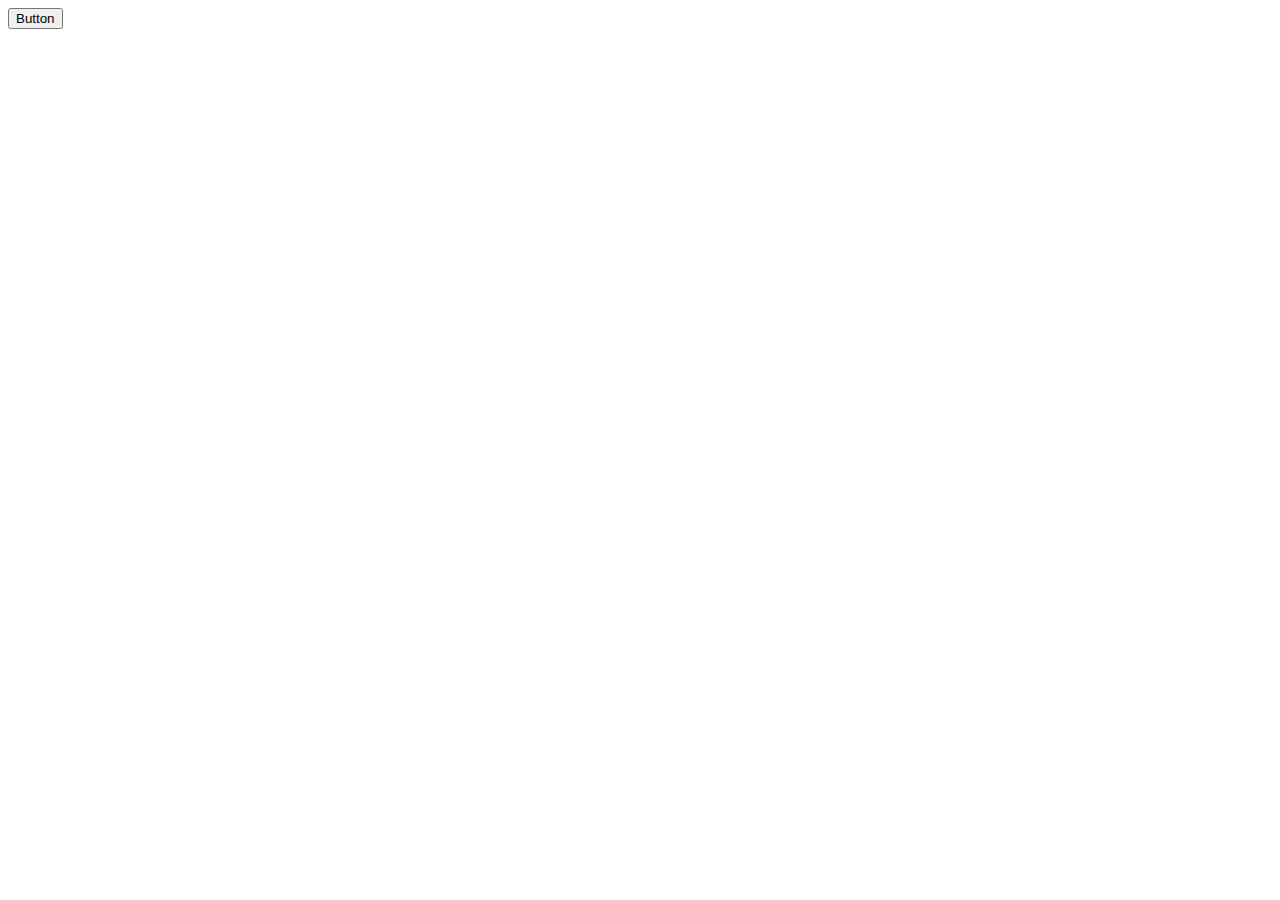
==== index.html @ e56cca1b "Button" ====
<!DOCTYPE html>
<html lang="en">
<head>
    <meta charset="UTF-8">
    <meta http-equiv="X-UA-Compatible" content="IE=edge">
    <meta name="viewport" content="width=device-width, initial-scale=1.0">
    <title>Document</title>
    <link rel="stylesheet" href="index.css">
</head>
<body>
    <button> Button
    </button>
</body>
</html>
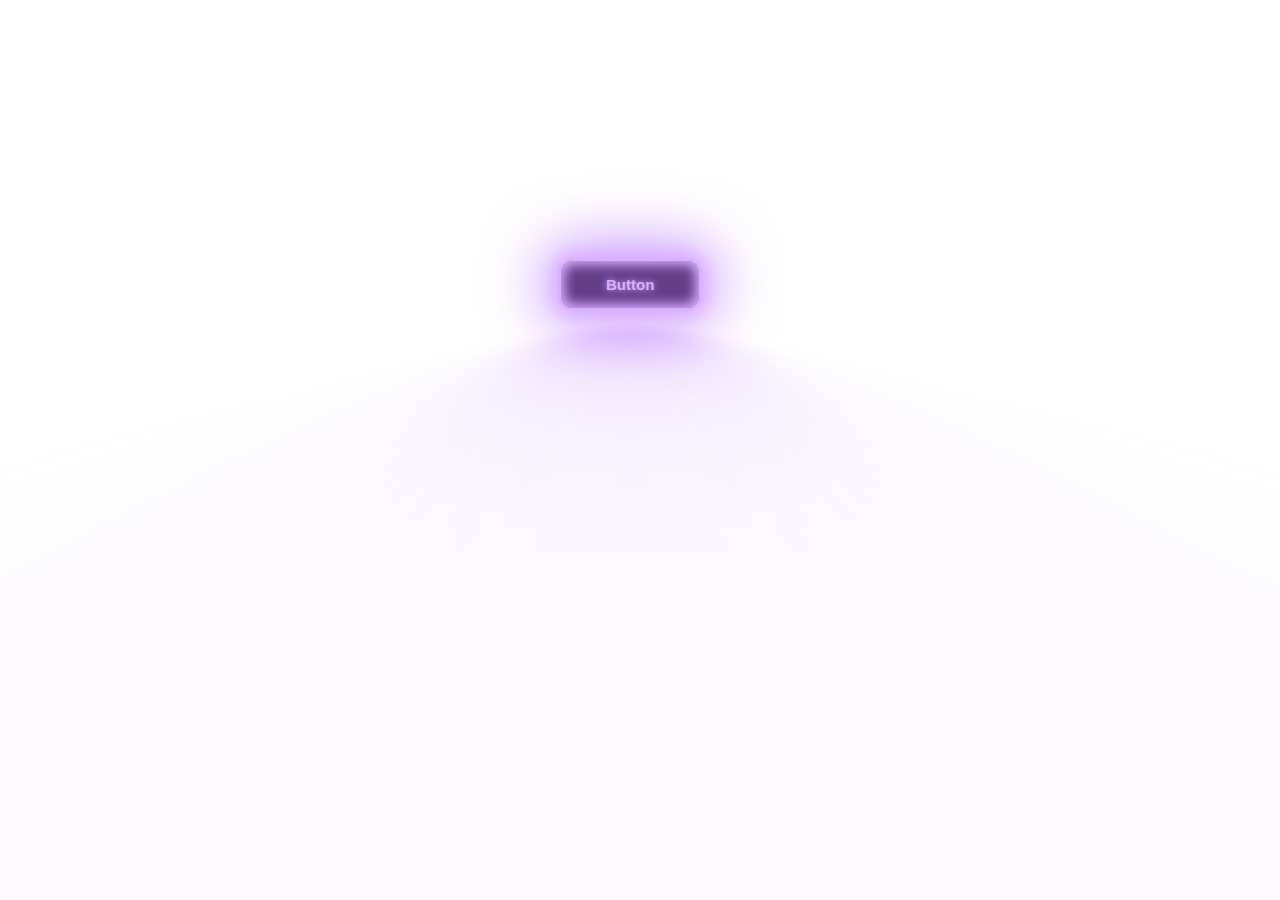
==== commit 67e91258: "Button" ====
--- a/index.html
+++ b/index.html
@@ -5,7 +5,7 @@
     <meta http-equiv="X-UA-Compatible" content="IE=edge">
     <meta name="viewport" content="width=device-width, initial-scale=1.0">
     <title>Document</title>
-    <link rel="stylesheet" href="index.css">
+    <link rel="stylesheet" href="style.css">
 </head>
 <body>
     <button> Button
--- a/style.css
+++ b/style.css
@@ -0,0 +1,50 @@
+button {
+  --glow-color: rgb(217, 176, 255);
+  --glow-spread-color: rgba(191, 123, 255, 0.781);
+  --enhanced-glow-color: rgb(231, 206, 255);
+  --btn-color: rgb(100, 61, 136);
+  border: .25em solid var(--glow-color);
+  padding: 1em 3em;
+  color: var(--glow-color);
+  font-size: 15px;
+  font-weight: bold;
+  background-color: var(--btn-color);
+  border-radius: 1em;
+  outline: none;
+  box-shadow: 0 0 1em .25em var(--glow-color),
+         0 0 4em 1em var(--glow-spread-color),
+         inset 0 0 .75em .25em var(--glow-color);
+  text-shadow: 0 0 .5em var(--glow-color);
+  position: relative;
+  transition: all 0.3s;
+  margin-left: 550px;
+  margin-top: 250px;
+ }
+ 
+ button::after {
+  pointer-events: none;
+  content: "";
+  position: absolute;
+  top: 120%;
+  left: 0;
+  height: 100%;
+  width: 100%;
+  background-color: var(--glow-spread-color);
+  filter: blur(2em);
+  opacity: .7;
+  transform: perspective(1.5em) rotateX(35deg) scale(1, .6);
+ }
+ 
+ button:hover {
+  color: var(--btn-color);
+  background-color: var(--glow-color);
+  box-shadow: 0 0 1em .25em var(--glow-color),
+         0 0 4em 2em var(--glow-spread-color),
+         inset 0 0 .75em .25em var(--glow-color);
+ }
+ 
+ button:active {
+  box-shadow: 0 0 0.6em .25em var(--glow-color),
+         0 0 2.5em 2em var(--glow-spread-color),
+         inset 0 0 .5em .25em var(--glow-color);
+ }